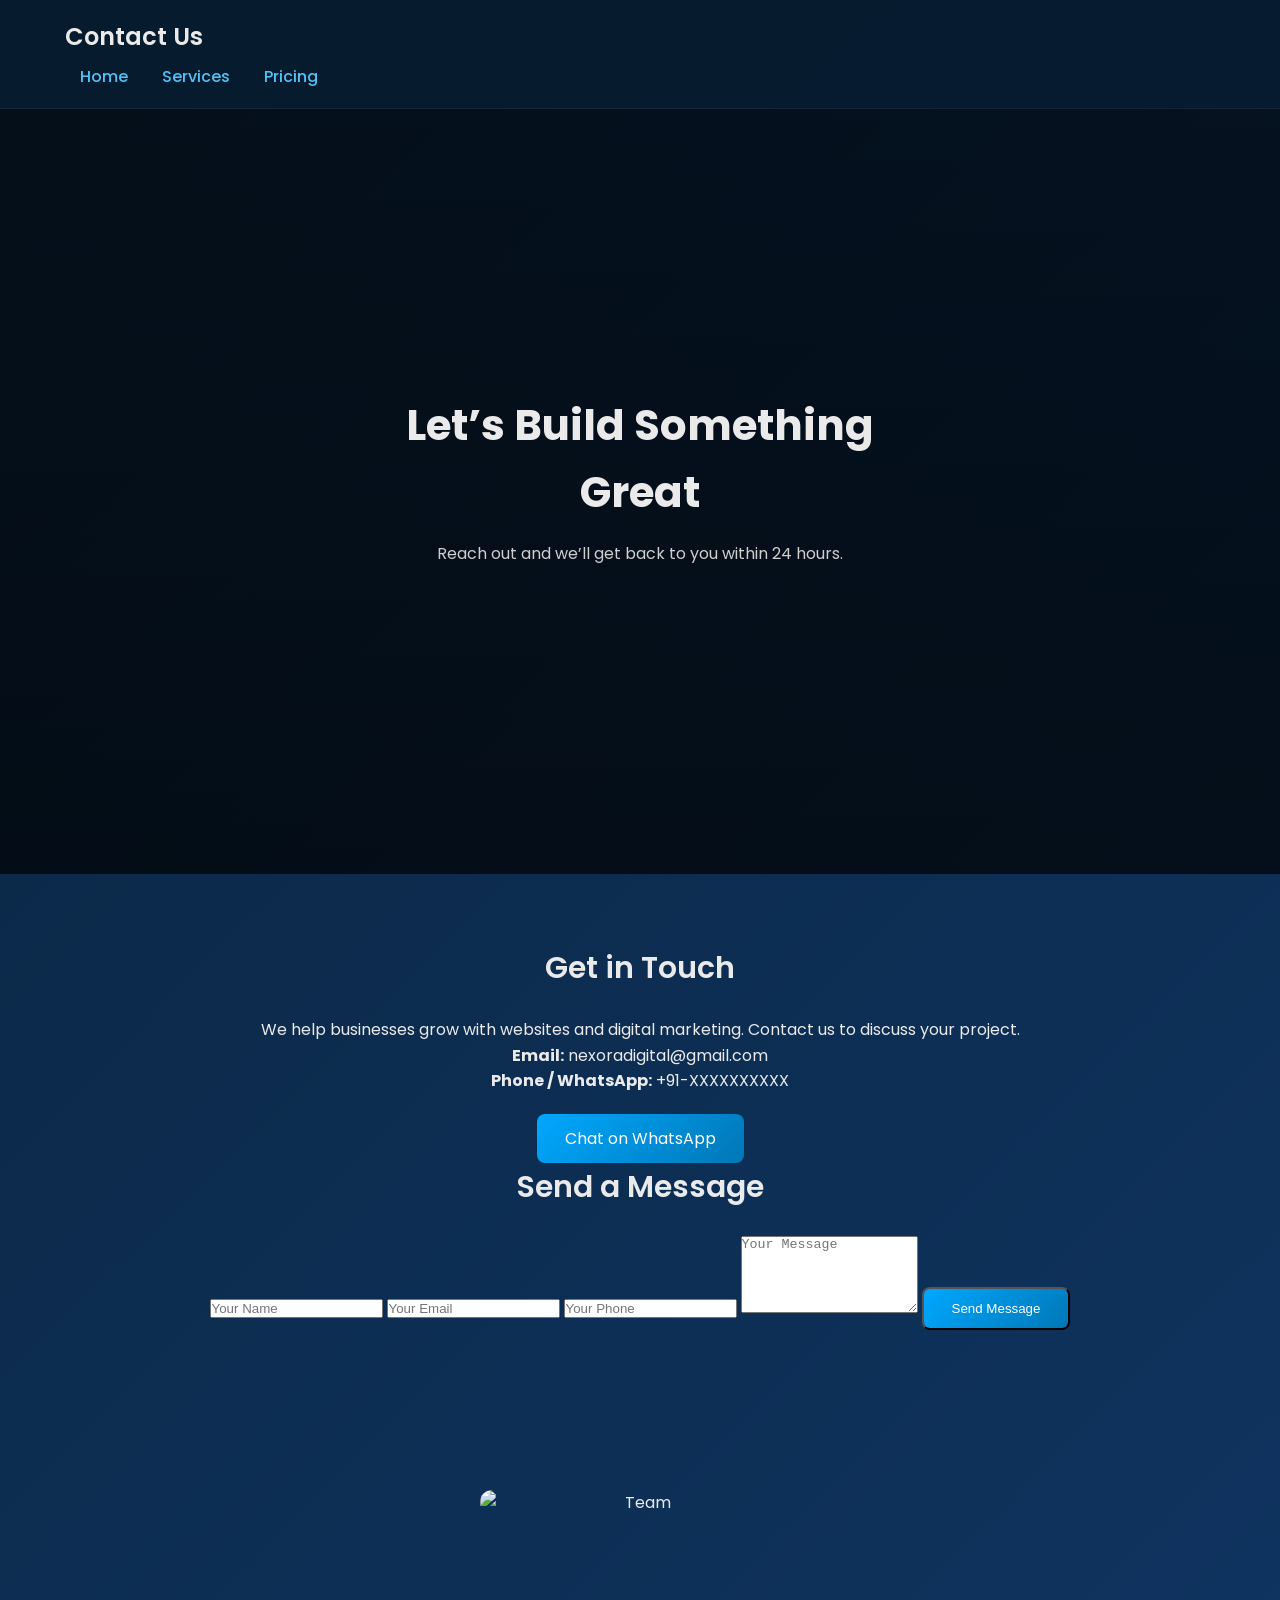
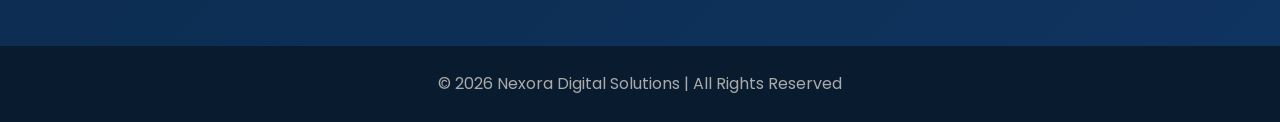
==== contact.html @ a5d22d3b "Update contact.html" ====
<!DOCTYPE html>
<html lang="en">
<head>
<meta charset="UTF-8">
<meta name="viewport" content="width=device-width, initial-scale=1.0">

<title>Contact - Nexora Digital Solutions</title>

<link rel="stylesheet" href="style.css">

<!-- Font -->
<link href="https://fonts.googleapis.com/css2?family=Poppins:wght@300;500;700&display=swap" rel="stylesheet">
</head>

<body>

<!-- HEADER -->
<header>
    <div class="container">
        <h1>Contact Us</h1>

        <nav>
            <a href="index.html">Home</a>
            <a href="services.html">Services</a>
            <a href="pricing.html">Pricing</a>
        </nav>
    </div>
</header>

<!-- HERO -->
<section class="hero small-hero">
    <div class="hero-content">
        <h2>Let’s Build Something Great</h2>
        <p>Reach out and we’ll get back to you within 24 hours.</p>
    </div>
</section>

<!-- CONTACT SECTION -->
<section class="section">
    <div class="container contact-grid">

        <!-- LEFT INFO -->
        <div class="contact-info">
            <h2>Get in Touch</h2>
            <p>We help businesses grow with websites and digital marketing. Contact us to discuss your project.</p>

            <p><strong>Email:</strong> nexoradigital@gmail.com</p>
            <p><strong>Phone / WhatsApp:</strong> +91-XXXXXXXXXX</p>

            <a href="https://wa.me/91XXXXXXXXXX" class="btn">Chat on WhatsApp</a>
        </div>

        <!-- RIGHT FORM -->
        <div class="contact-form">
            <h2>Send a Message</h2>

            <form>
                <input type="text" placeholder="Your Name" required>
                <input type="email" placeholder="Your Email" required>
                <input type="int" placeholder="Your Phone">
                <textarea placeholder="Your Message" rows="5"></textarea>

                <button type="submit" class="btn">Send Message</button>
            </form>
        </div>

    </div>
</section>

<!-- MAP / IMAGE -->
<section class="section">
    <div class="container">
        <img src="images/team.jpg" alt="Team" class="section-img">
    </div>
</section>

<!-- FOOTER -->
<footer>
    <p>© 2026 Nexora Digital Solutions | All Rights Reserved</p>
</footer>

</body>
</html>
---- style.css ----
/* RESET */
* {
    margin: 0;
    padding: 0;
    box-sizing: border-box;
}

/* BODY */
body {
    font-family: 'Poppins', Arial, sans-serif;
    background: linear-gradient(135deg, #0A2540, #0F3460);
    color: #EAEAEA;
    line-height: 1.6;
}

/* CONTAINER */
.container {
    width: 90%;
    max-width: 1150px;
    margin: auto;
}

/* HEADER */
header {
    background: rgba(8, 27, 47, 0.95);
    backdrop-filter: blur(10px);
    padding: 18px 0;
    border-bottom: 1px solid rgba(255,255,255,0.05);
}

header h1 {
    font-size: 24px;
    font-weight: 600;
}

/* NAV */
nav {
    margin-top: 8px;
}

nav a {
    margin: 0 15px;
    color: #4FC3F7;
    text-decoration: none;
    font-weight: 500;
    transition: all 0.3s ease;
}

nav a:hover {
    color: #ffffff;
}

/* HERO */
.hero {
    background: linear-gradient(rgba(0,0,0,0.6), rgba(0,0,0,0.7)),
                url('images/hero.jpg') no-repeat center/cover;
    height: 85vh;
    display: flex;
    justify-content: center;
    align-items: center;
    text-align: center;
}

.hero-content {
    padding: 40px;
    border-radius: 14px;
    max-width: 650px;
}

.hero h2 {
    font-size: 42px;
    font-weight: 700;
    margin-bottom: 15px;
}

.hero p {
    color: #CFCFCF;
    margin-bottom: 25px;
}

/* SECTIONS */
section {
    padding: 70px 20px;
    text-align: center;
}

section h2 {
    margin-bottom: 25px;
    font-size: 30px;
    font-weight: 600;
}

/* IMAGES */
img {
    max-width: 100%;
    height: auto;
    border-radius: 12px;
}

/* ABOUT IMAGE */
.section-img {
    width: 320px;
    margin: 20px auto;
    display: block;
}

/* SERVICES */
.services {
    display: flex;
    flex-wrap: wrap;
    justify-content: center;
    gap: 30px;
}

.service-box {
    background: rgba(17, 45, 78, 0.85);
    width: 280px;
    padding: 25px;
    border-radius: 14px;
    text-align: center;
    transition: all 0.3s ease;
    box-shadow: 0 10px 25px rgba(0,0,0,0.2);
}

.service-box:hover {
    transform: translateY(-10px);
    box-shadow: 0 20px 40px rgba(0,0,0,0.4);
}

.service-box img {
    width: 100%;
    height: 180px;
    object-fit: cover;
    margin-bottom: 15px;
}

.service-box h3 {
    margin-bottom: 10px;
    font-weight: 600;
}

/* PRICING */
.pricing {
    display: flex;
    flex-wrap: wrap;
    justify-content: center;
    gap: 30px;
}

.card {
    background: rgba(17, 45, 78, 0.9);
    padding: 30px;
    width: 260px;
    border-radius: 14px;
    transition: all 0.3s ease;
    box-shadow: 0 10px 25px rgba(0,0,0,0.2);
}

.card:hover {
    transform: translateY(-10px);
    box-shadow: 0 20px 40px rgba(0,0,0,0.4);
}

.card h3 {
    margin-bottom: 10px;
}

.price {
    font-size: 26px;
    color: #4FC3F7;
    margin: 10px 0;
}

/* LISTS */
.card ul {
    list-style: none;
    text-align: left;
    margin-top: 15px;
}

.card ul li {
    margin: 8px 0;
}

/* BUTTON */
.btn {
    display: inline-block;
    margin-top: 20px;
    padding: 12px 28px;
    background: linear-gradient(135deg, #00A8FF, #0077B6);
    color: white;
    text-decoration: none;
    border-radius: 8px;
    transition: 0.3s;
}

.btn:hover {
    transform: scale(1.05);
    background: linear-gradient(135deg, #0096FF, #005F8F);
}

/* FOOTER */
footer {
    text-align: center;
    padding: 25px;
    background: #081B2F;
    margin-top: 40px;
    color: #aaa;
}

/* RESPONSIVE */
@media (max-width: 768px) {
    .hero h2 {
        font-size: 28px;
    }

    .hero-content {
        padding: 20px;
    }

    .services,
    .pricing {
        flex-direction: column;
        align-items: center;
    }

    .section-img {
        width: 90%;
    }
}
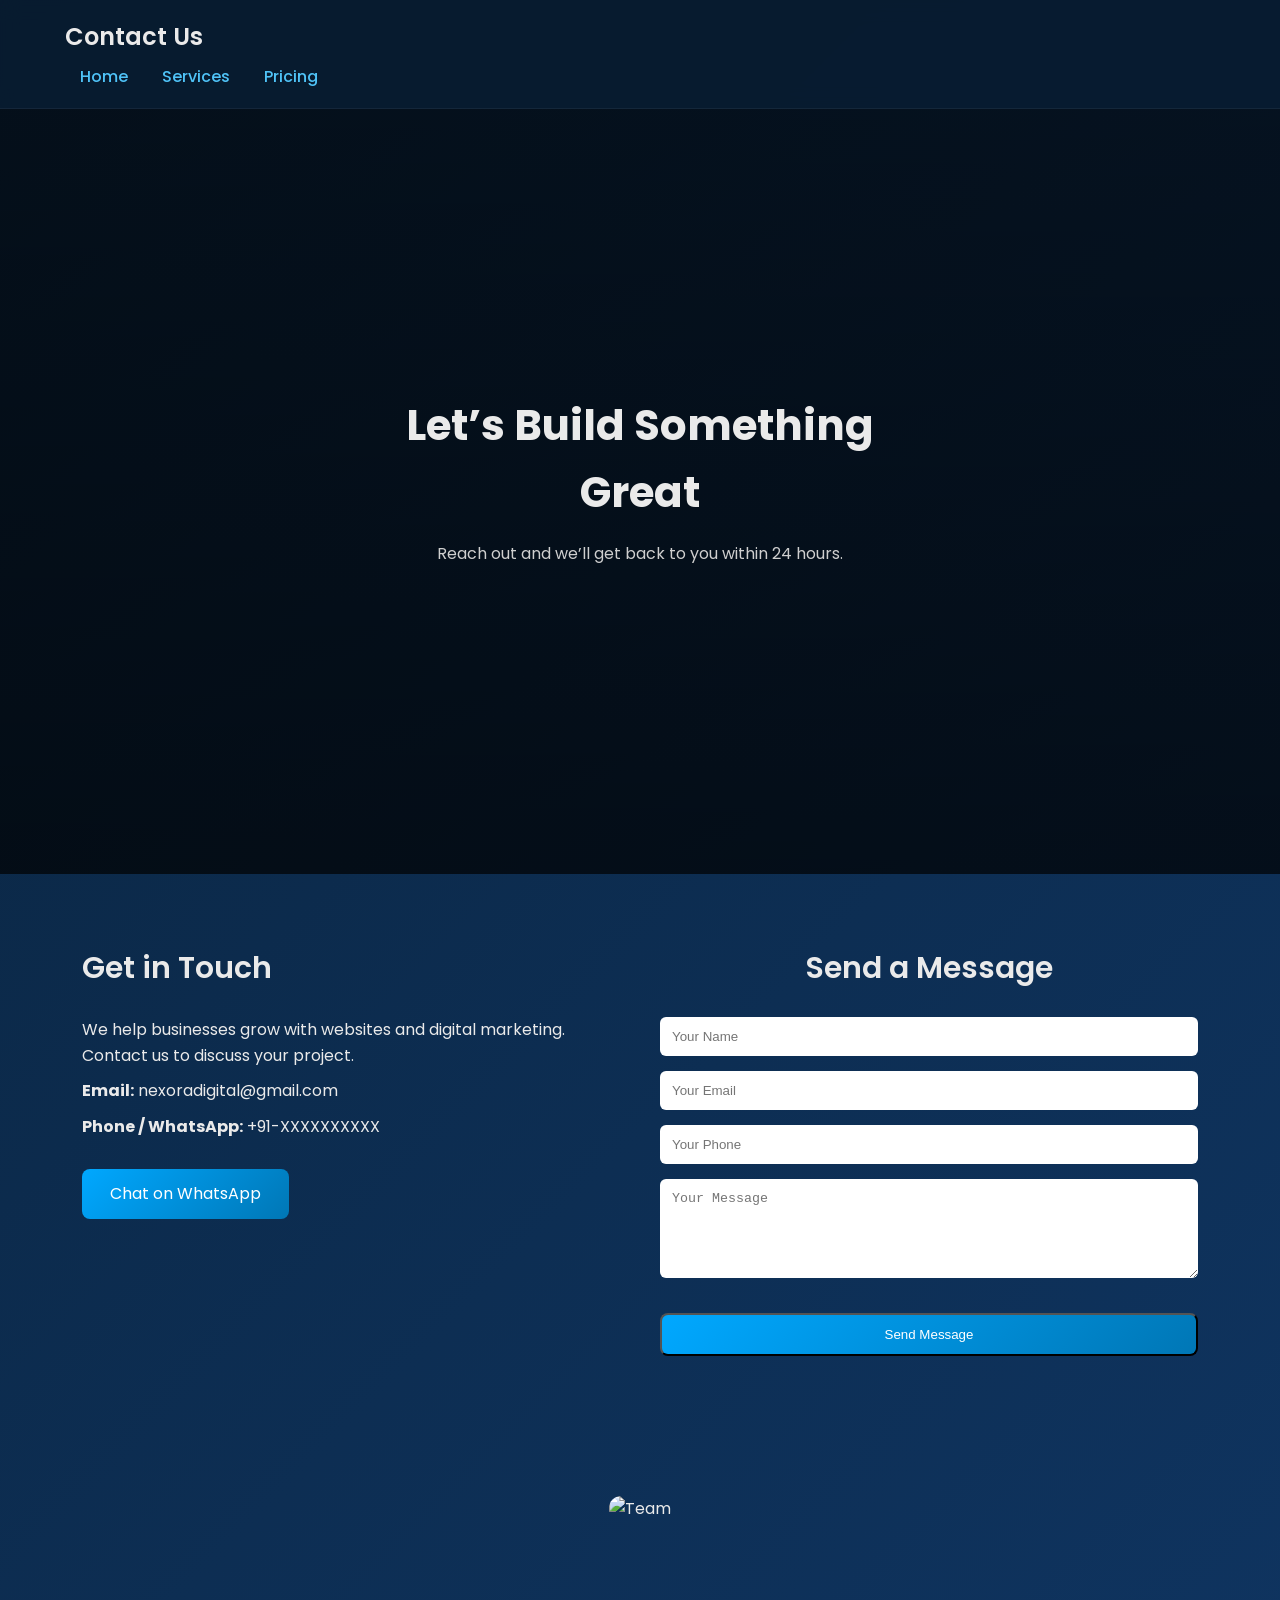
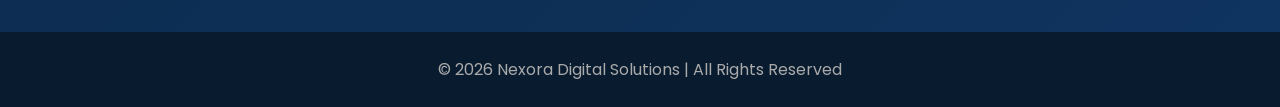
==== commit a94d2818: "Update contact.html" ====
--- a/contact.html
+++ b/contact.html
@@ -57,7 +57,7 @@
             <form>
                 <input type="text" placeholder="Your Name" required>
                 <input type="email" placeholder="Your Email" required>
-                <input type="int" placeholder="Your Phone">
+                <input type="text" placeholder="Your Phone">
                 <textarea placeholder="Your Message" rows="5"></textarea>
 
                 <button type="submit" class="btn">Send Message</button>
@@ -70,7 +70,7 @@
 <!-- MAP / IMAGE -->
 <section class="section">
     <div class="container">
-        <img src="images/team.jpg" alt="Team" class="section-img">
+        <img src="images/team.jpg" alt="Team" class="contact-img">
     </div>
 </section>
 
--- a/style.css
+++ b/style.css
@@ -228,3 +228,41 @@
         width: 90%;
     }
 }
+/* CONTACT GRID */
+.contact-grid {
+    display: grid;
+    grid-template-columns: 1fr 1fr;
+    gap: 40px;
+    align-items: start;
+}
+
+/* CONTACT INFO */
+.contact-info {
+    text-align: left;
+}
+
+.contact-info p {
+    margin: 10px 0;
+}
+
+/* FORM */
+.contact-form form {
+    display: flex;
+    flex-direction: column;
+    gap: 15px;
+}
+
+.contact-form input,
+.contact-form textarea {
+    padding: 12px;
+    border: none;
+    border-radius: 6px;
+    outline: none;
+}
+
+/* MOBILE */
+@media (max-width: 768px) {
+    .contact-grid {
+        grid-template-columns: 1fr;
+    }
+}
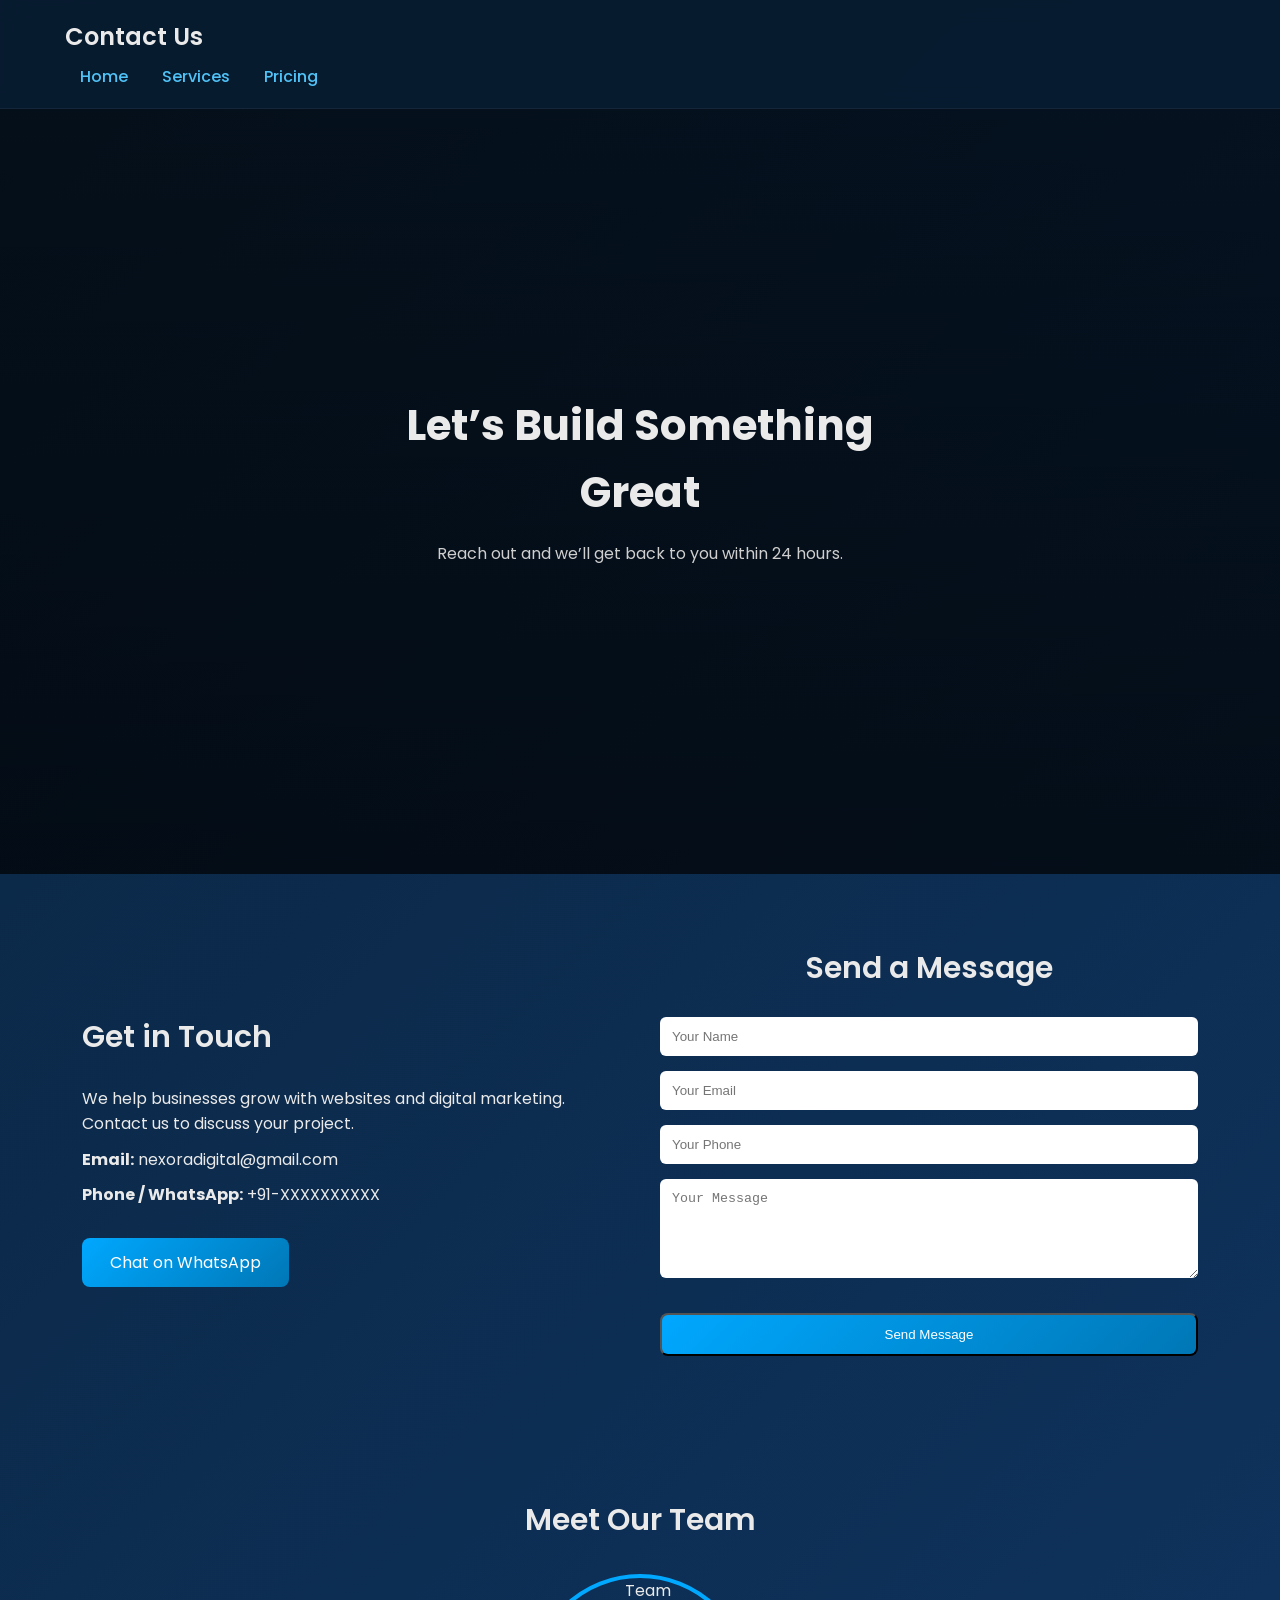
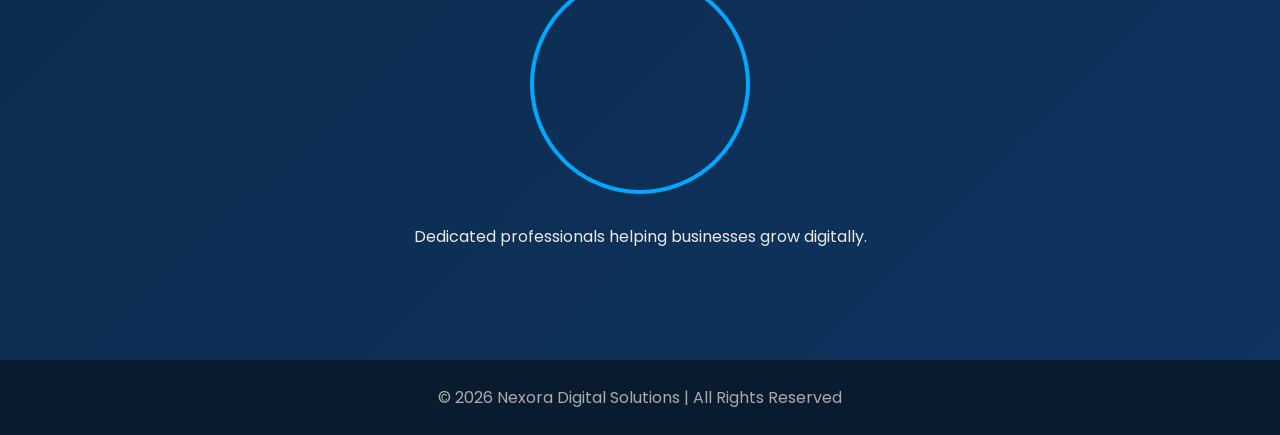
==== commit ee90a340: "Update contact.html" ====
--- a/contact.html
+++ b/contact.html
@@ -70,7 +70,9 @@
 <!-- MAP / IMAGE -->
 <section class="section">
     <div class="container">
+        <h2>Meet Our Team</h2>
         <img src="images/team.jpg" alt="Team" class="contact-img">
+        <p>Dedicated professionals helping businesses grow digitally.</p>
     </div>
 </section>
 
--- a/style.css
+++ b/style.css
@@ -266,3 +266,29 @@
         grid-template-columns: 1fr;
     }
 }
+/* CONTACT IMAGE FIX */
+.contact-img {
+    width: 220px;
+    height: 220px;
+    object-fit: cover;
+    border-radius: 50%;
+    display: block;
+    margin: 30px auto;
+    border: 4px solid #00A8FF;
+}
+
+/* CONTACT SECTION ALIGNMENT */
+.contact-grid {
+    display: grid;
+    grid-template-columns: 1fr 1fr;
+    gap: 40px;
+    align-items: center;
+}
+
+/* CENTER ON MOBILE */
+@media (max-width: 768px) {
+    .contact-grid {
+        grid-template-columns: 1fr;
+        text-align: center;
+    }
+}
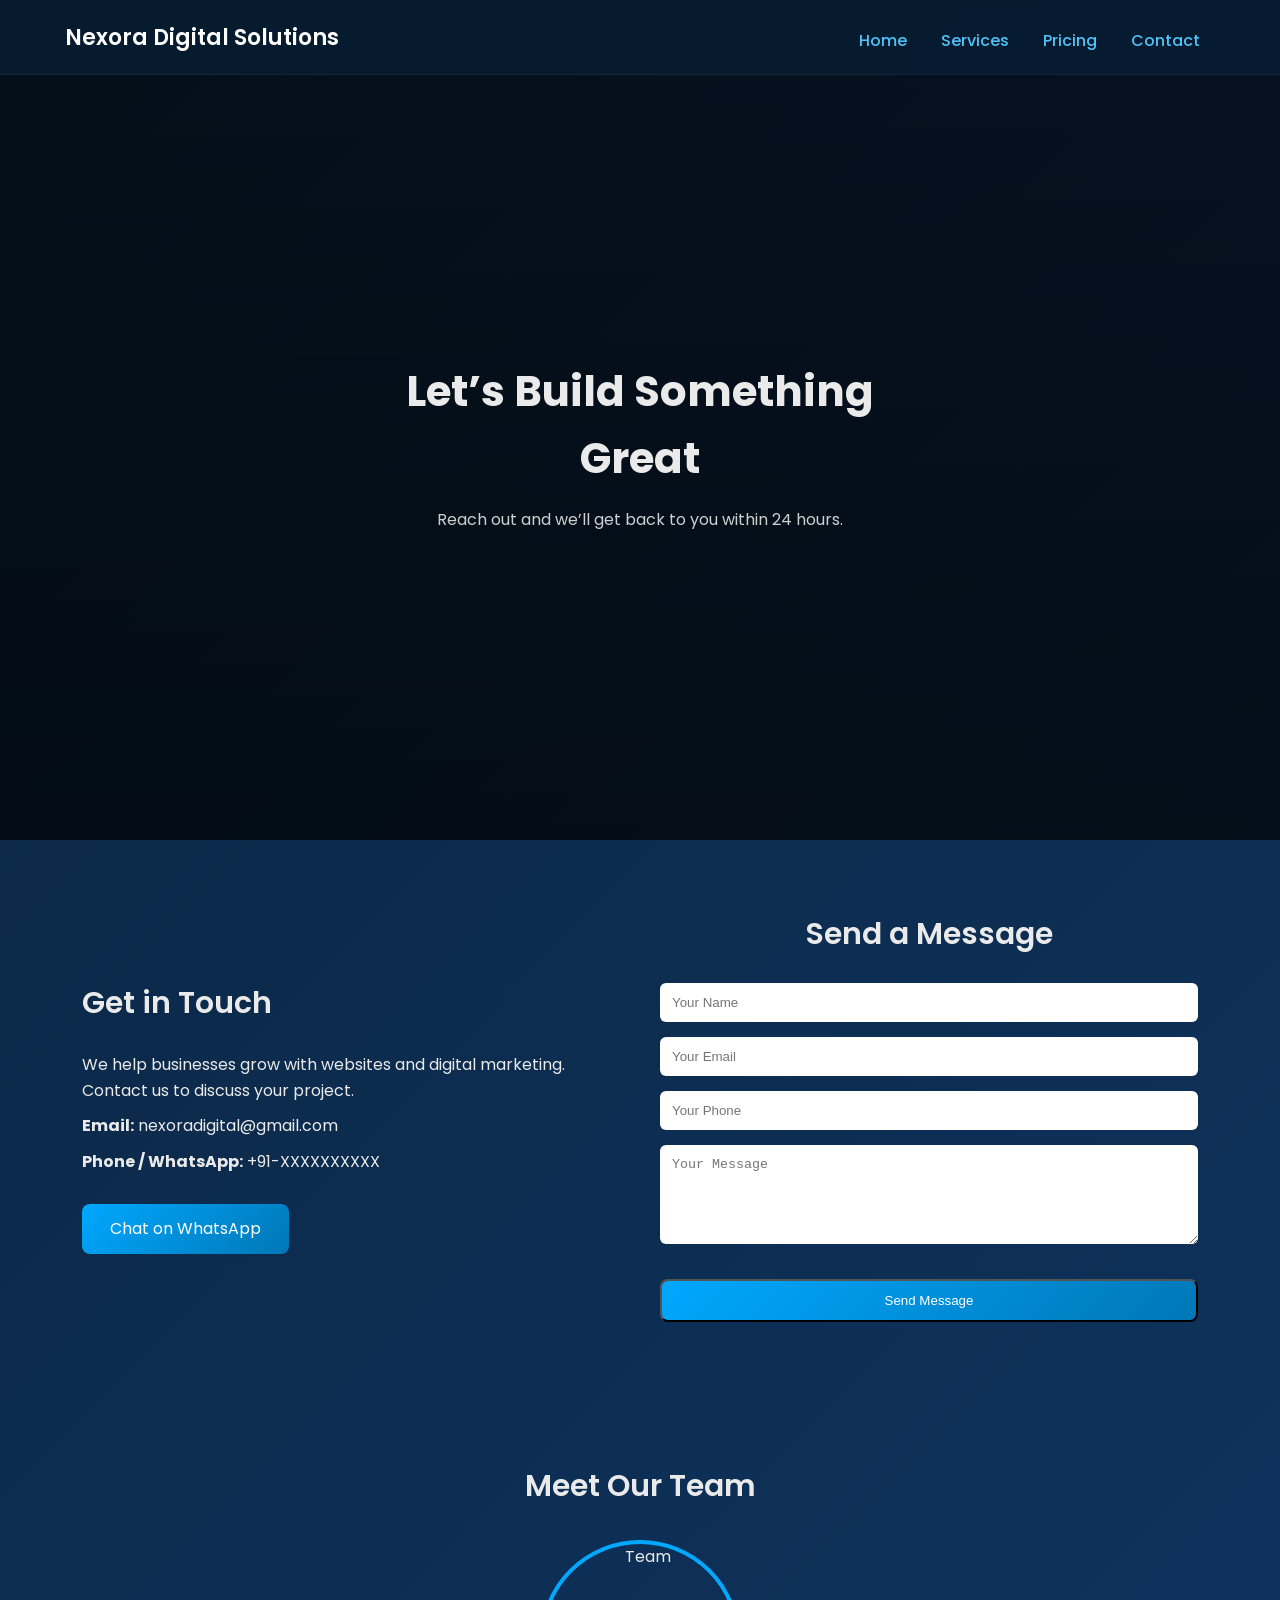
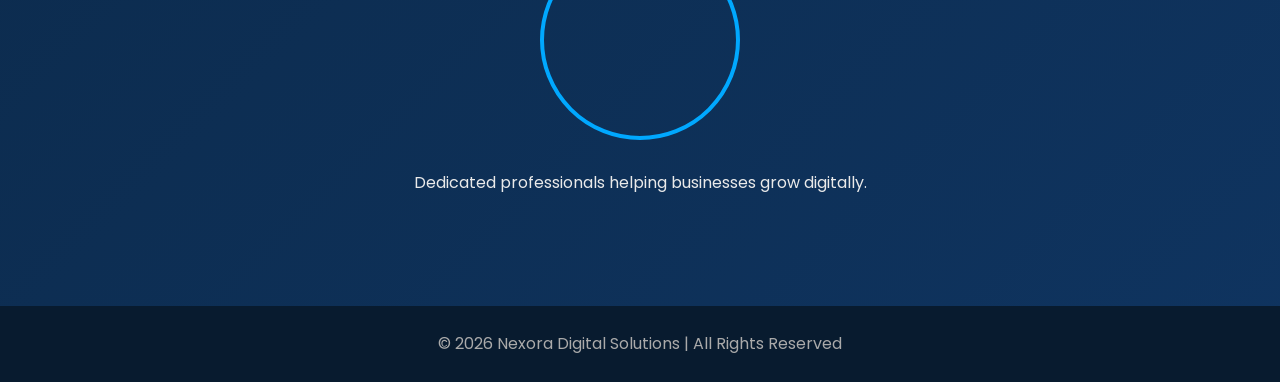
==== commit 9e4a7dd2: "Update contact.html" ====
--- a/contact.html
+++ b/contact.html
@@ -17,13 +17,18 @@
 <!-- HEADER -->
 <header>
     <div class="container">
-        <h1>Contact Us</h1>
+
+        <h1 class="logo">
+            <a href="index.html">Nexora Digital Solutions</a>
+        </h1>
 
         <nav>
             <a href="index.html">Home</a>
             <a href="services.html">Services</a>
             <a href="pricing.html">Pricing</a>
+            <a href="contact.html">Contact</a>
         </nav>
+
     </div>
 </header>
 
--- a/style.css
+++ b/style.css
@@ -268,10 +268,10 @@
 }
 /* CONTACT IMAGE FIX */
 .contact-img {
-    width: 220px;
-    height: 220px;
+    width: 200px;
+    height: 200px;
+    border-radius: 50%;
     object-fit: cover;
-    border-radius: 50%;
     display: block;
     margin: 30px auto;
     border: 4px solid #00A8FF;
@@ -292,3 +292,22 @@
         text-align: center;
     }
 }
+/* HEADER LAYOUT */
+header .container {
+    display: flex;
+    justify-content: space-between;
+    align-items: center;
+}
+
+/* LOGO */
+.logo a {
+    color: white;
+    text-decoration: none;
+    font-size: 22px;
+    font-weight: 600;
+}
+
+/* HOVER EFFECT */
+.logo a:hover {
+    color: #00A8FF;
+}
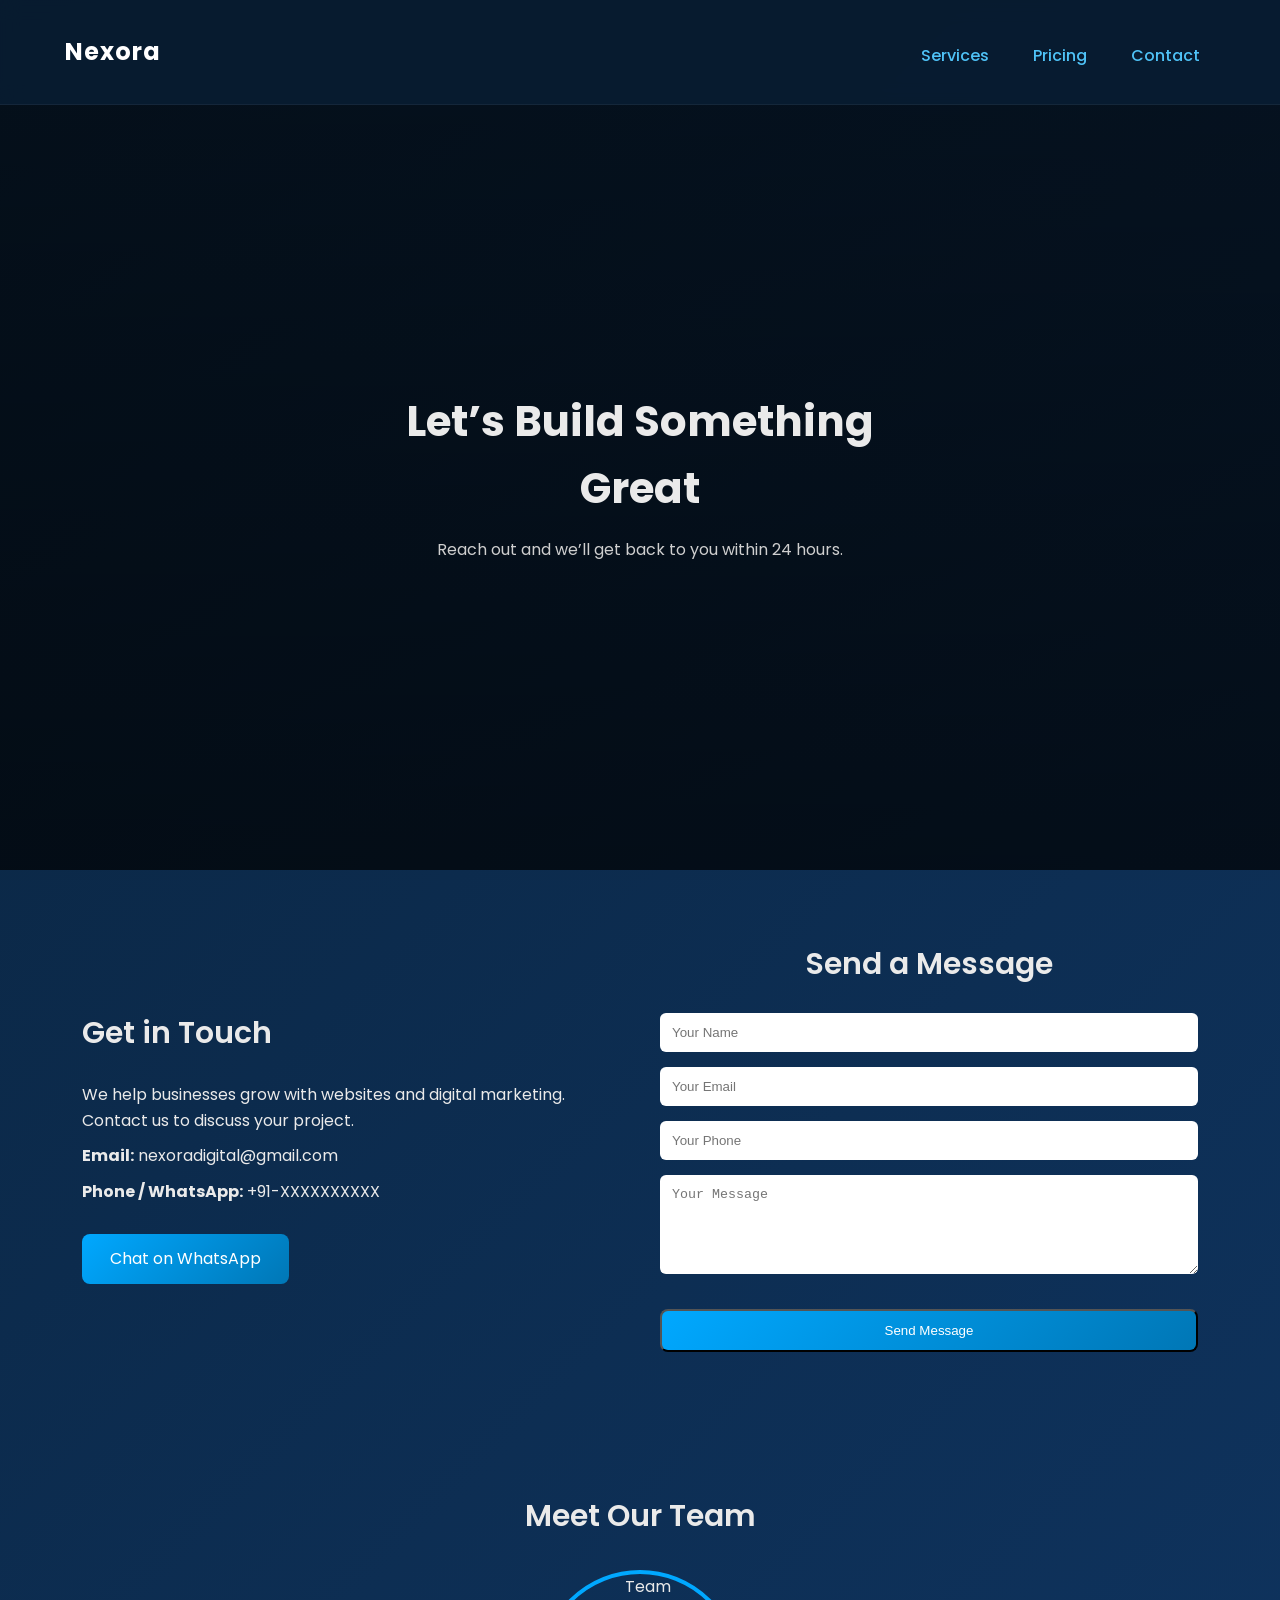
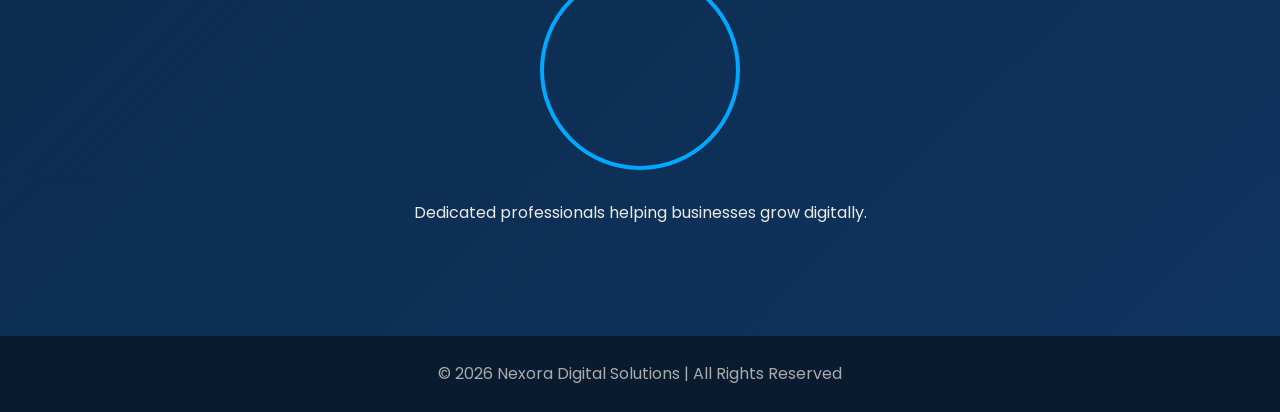
==== commit a0729169: "Update contact.html" ====
--- a/contact.html
+++ b/contact.html
@@ -15,18 +15,17 @@
 <body>
 
 <!-- HEADER -->
-<header>
-    <div class="container">
+<header class="header">
+    <div class="container nav-bar">
 
         <h1 class="logo">
-            <a href="index.html">Nexora Digital Solutions</a>
+            <a href="index.html">Nexora</a>
         </h1>
 
         <nav>
-            <a href="index.html">Home</a>
-            <a href="services.html">Services</a>
-            <a href="pricing.html">Pricing</a>
-            <a href="contact.html">Contact</a>
+            <a href="services.html" class="nav-link">Services</a>
+            <a href="pricing.html" class="nav-link">Pricing</a>
+            <a href="contact.html" class="nav-link">Contact</a>
         </nav>
 
     </div>
--- a/style.css
+++ b/style.css
@@ -311,3 +311,75 @@
 .logo a:hover {
     color: #00A8FF;
 }
+.logo a {
+    font-size: 24px;
+    font-weight: 700;
+    letter-spacing: 1px;
+}
+/* STICKY HEADER */
+.header {
+    position: sticky;
+    top: 0;
+    width: 100%;
+    background: rgba(8, 27, 47, 0.95);
+    backdrop-filter: blur(10px);
+    z-index: 1000;
+    border-bottom: 1px solid rgba(255,255,255,0.05);
+}
+
+/* NAV BAR LAYOUT */
+.nav-bar {
+    display: flex;
+    justify-content: space-between;
+    align-items: center;
+    padding: 15px 0;
+}
+
+/* LOGO */
+.logo a {
+    color: white;
+    text-decoration: none;
+    font-size: 24px;
+    font-weight: 700;
+    letter-spacing: 1px;
+}
+
+/* NAV LINKS */
+.nav-link {
+    margin-left: 25px;
+    color: #4FC3F7;
+    text-decoration: none;
+    font-weight: 500;
+    position: relative;
+    transition: 0.3s;
+}
+
+/* UNDERLINE ANIMATION */
+.nav-link::after {
+    content: "";
+    position: absolute;
+    width: 0%;
+    height: 2px;
+    left: 0;
+    bottom: -5px;
+    background: #00A8FF;
+    transition: width 0.3s ease;
+}
+
+/* HOVER EFFECT */
+.nav-link:hover {
+    color: white;
+}
+
+.nav-link:hover::after {
+    width: 100%;
+}
+
+/* ACTIVE PAGE */
+.nav-link.active {
+    color: white;
+}
+
+.nav-link.active::after {
+    width: 100%;
+}
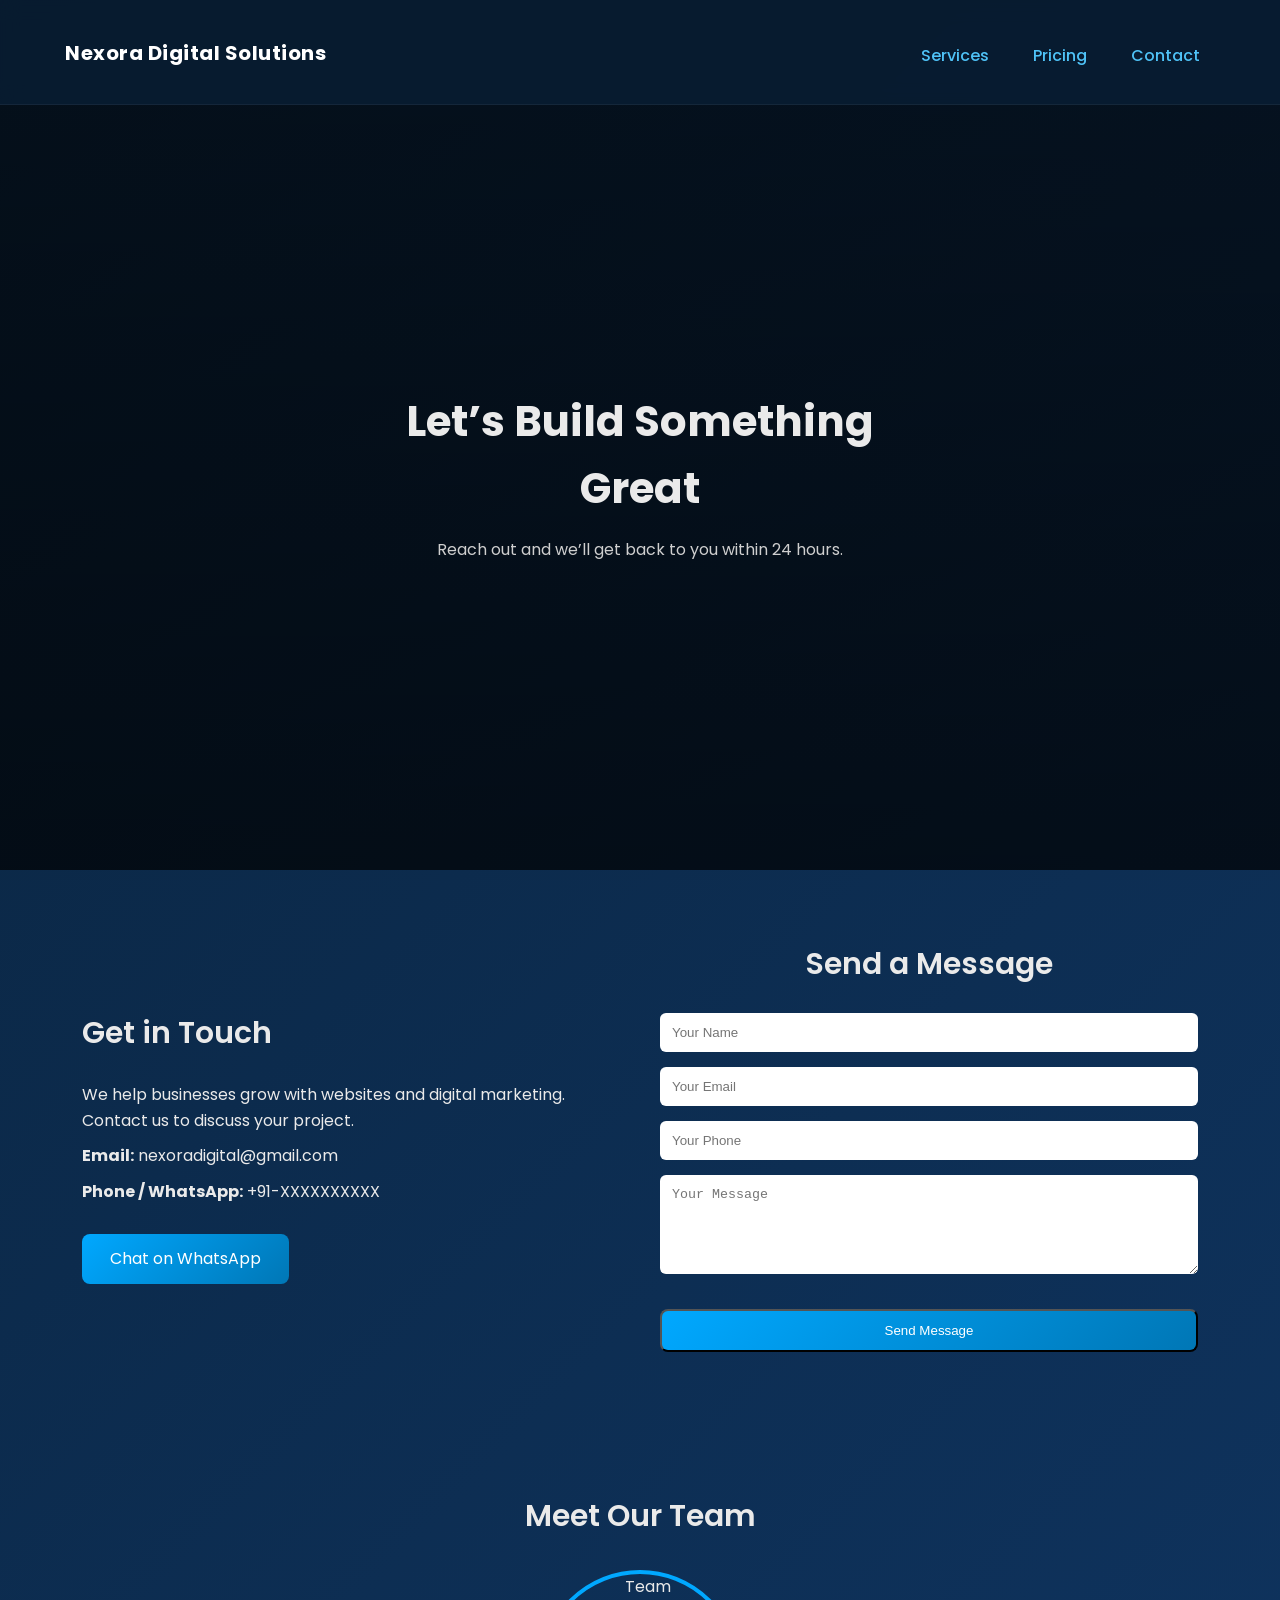
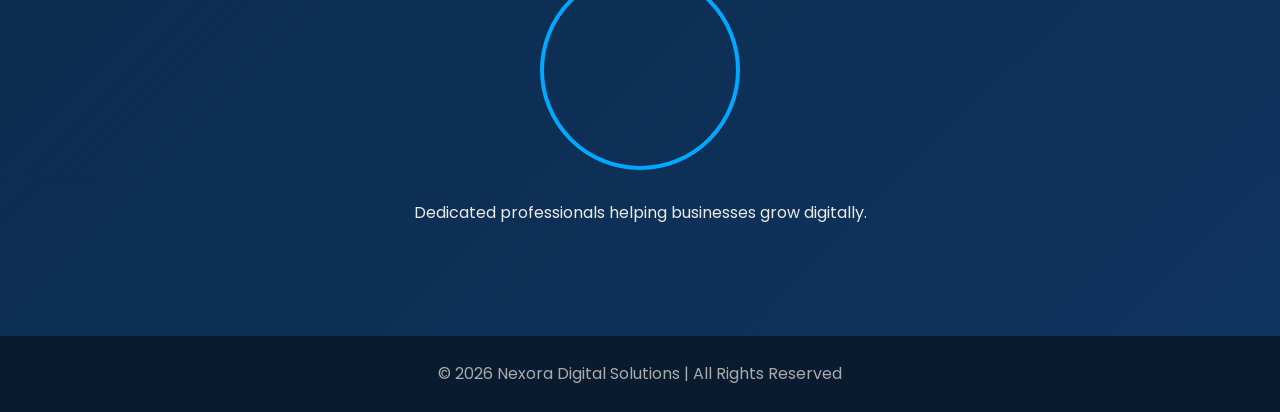
==== commit 56e62b4c: "Update contact.html" ====
--- a/contact.html
+++ b/contact.html
@@ -19,7 +19,7 @@
     <div class="container nav-bar">
 
         <h1 class="logo">
-            <a href="index.html">Nexora</a>
+            <a href="index.html">Nexora Digital Solutions</a>
         </h1>
 
         <nav>
--- a/style.css
+++ b/style.css
@@ -383,3 +383,20 @@
 .nav-link.active::after {
     width: 100%;
 }
+.logo a {
+    color: white;
+    text-decoration: none;
+    font-size: 20px;
+    font-weight: 700;
+    letter-spacing: 0.5px;
+    white-space: nowrap; /* prevents breaking into 2 lines */
+}
+@media (max-width: 768px) {
+    .logo a {
+        font-size: 16px;
+    }
+
+    .nav-link {
+        margin-left: 15px;
+    }
+}
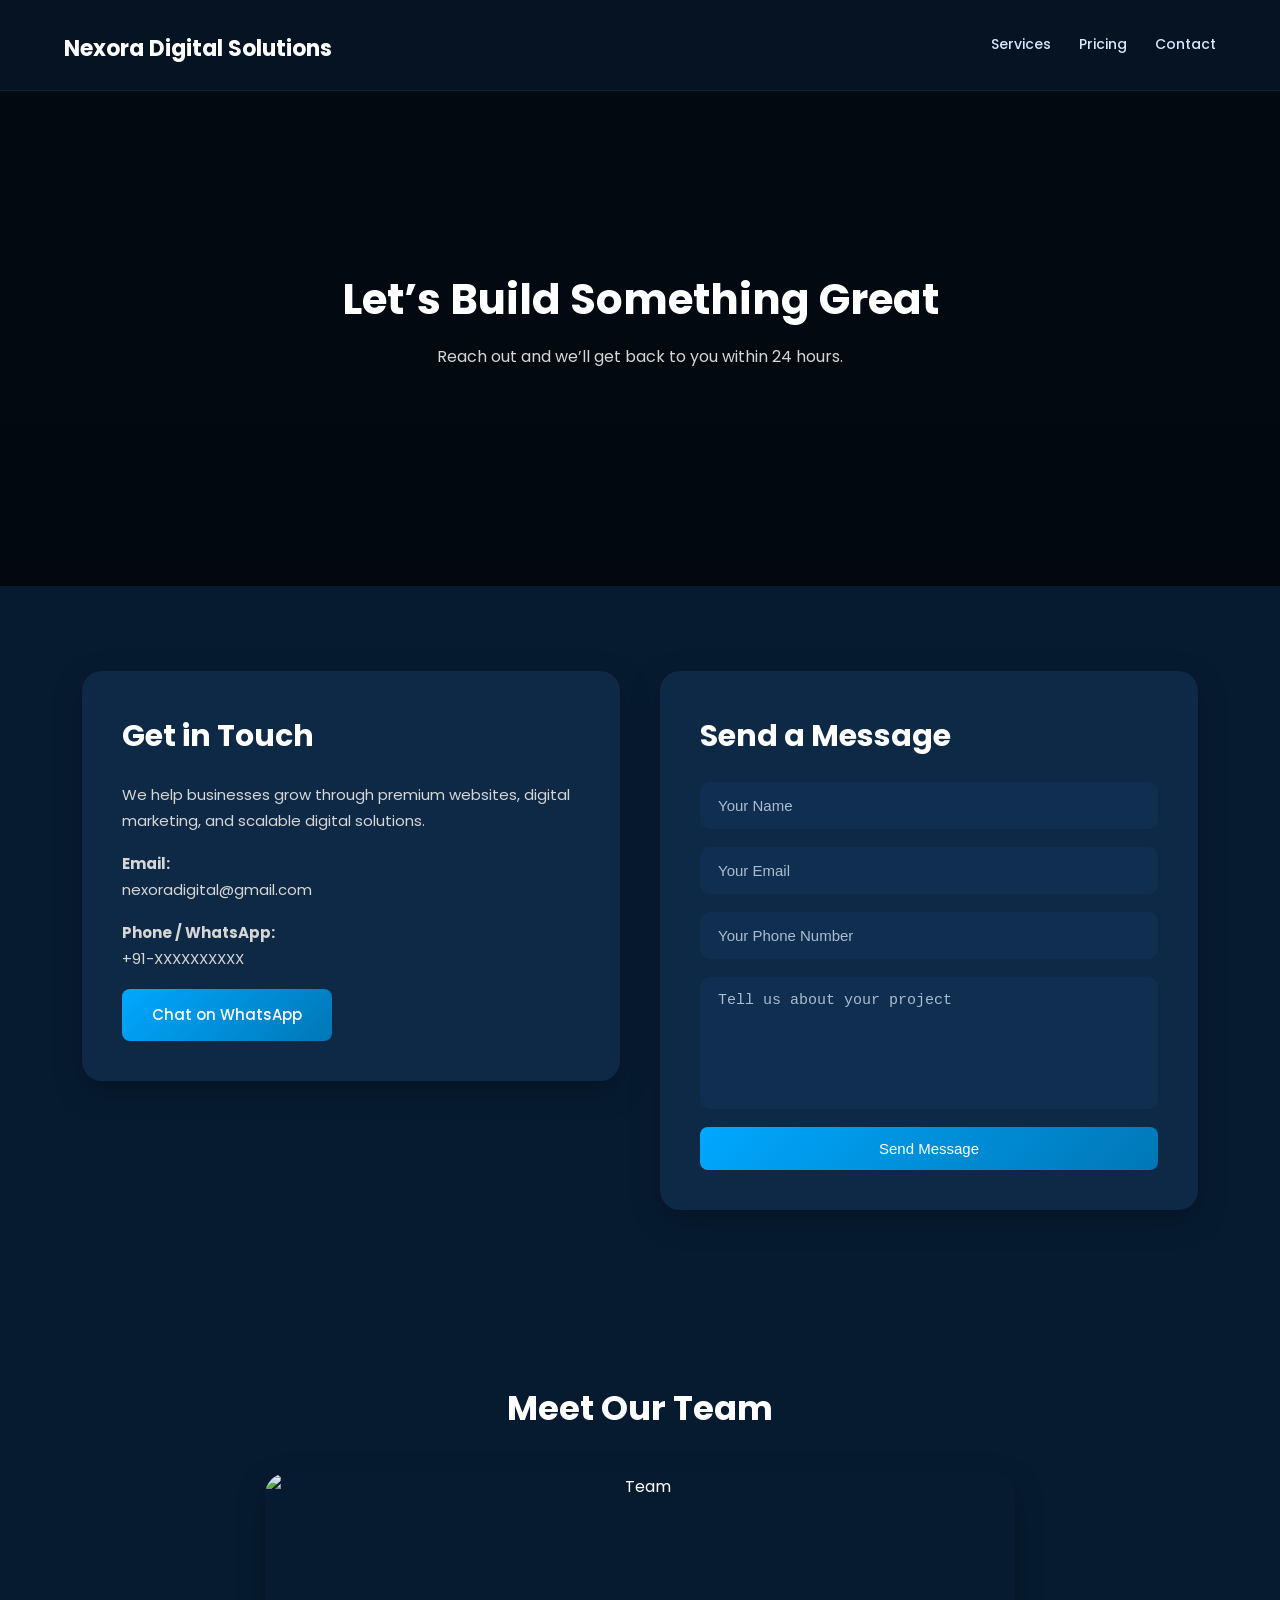
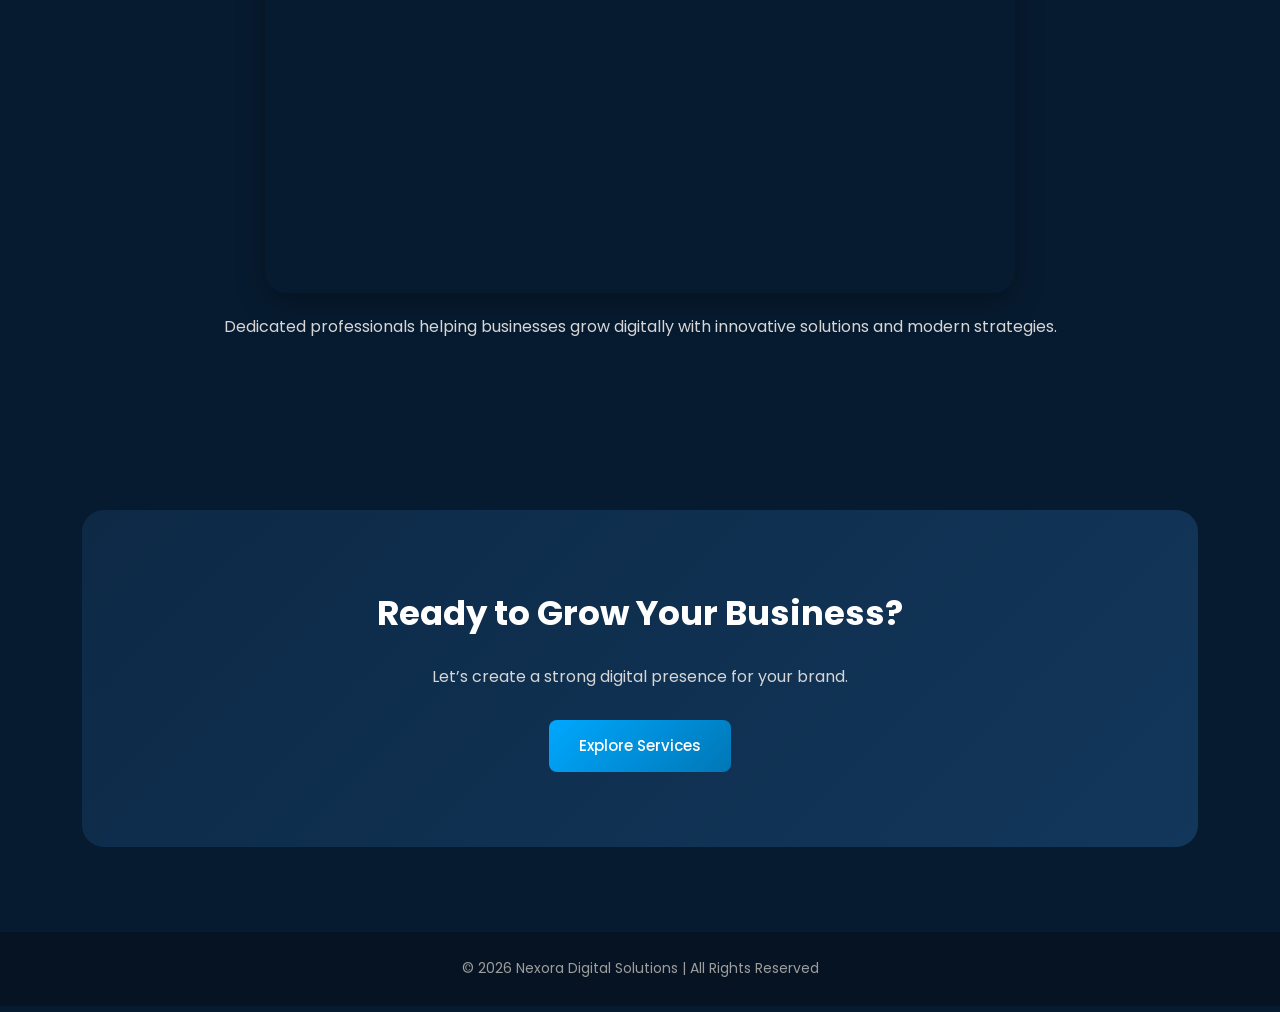
==== commit f3063ac1: "Update contact.html" ====
--- a/contact.html
+++ b/contact.html
@@ -1,89 +1,343 @@
 <!DOCTYPE html>
 <html lang="en">
+
 <head>
+
 <meta charset="UTF-8">
 <meta name="viewport" content="width=device-width, initial-scale=1.0">
 
-<title>Contact - Nexora Digital Solutions</title>
+<title>Contact | Nexora Digital Solutions</title>
 
 <link rel="stylesheet" href="style.css">
 
-<!-- Font -->
-<link href="https://fonts.googleapis.com/css2?family=Poppins:wght@300;500;700&display=swap" rel="stylesheet">
+<link href="https://fonts.googleapis.com/css2?family=Poppins:wght@300;400;500;600;700&display=swap" rel="stylesheet">
+
+<style>
+
+/* PAGE */
+body{
+    background:#071B30;
+    color:#ffffff;
+}
+
+/* HERO */
+.small-hero{
+    min-height:55vh;
+}
+
+.hero-content h2{
+    font-size:42px;
+    margin-bottom:18px;
+}
+
+.hero-content p{
+    color:#d6d6d6;
+    font-size:16px;
+}
+
+/* CONTACT GRID */
+.contact-grid{
+    display:grid;
+
+    grid-template-columns:
+    repeat(auto-fit,minmax(320px,1fr));
+
+    gap:40px;
+
+    align-items:start;
+}
+
+/* CONTACT INFO */
+.contact-info,
+.contact-form{
+    background:#0d2946;
+
+    padding:40px;
+
+    border-radius:20px;
+
+    box-shadow:0 10px 30px rgba(0,0,0,0.25);
+}
+
+/* TITLES */
+.contact-info h2,
+.contact-form h2{
+    font-size:30px;
+
+    margin-bottom:20px;
+}
+
+/* TEXT */
+.contact-info p{
+    color:#d6d6d6;
+
+    margin-bottom:18px;
+
+    font-size:15px;
+}
+
+/* FORM */
+form{
+    display:flex;
+    flex-direction:column;
+    gap:18px;
+}
+
+/* INPUTS */
+input,
+textarea{
+    width:100%;
+
+    padding:15px 18px;
+
+    border:none;
+
+    border-radius:10px;
+
+    background:#102f50;
+
+    color:#ffffff;
+
+    font-size:15px;
+
+    outline:none;
+}
+
+/* PLACEHOLDER */
+input::placeholder,
+textarea::placeholder{
+    color:#a9bdd1;
+}
+
+/* TEXTAREA */
+textarea{
+    resize:none;
+}
+
+/* BUTTON */
+button.btn{
+    border:none;
+    cursor:pointer;
+}
+
+/* TEAM SECTION */
+.team-section{
+    text-align:center;
+}
+
+/* IMAGE */
+.contact-img{
+    width:100%;
+    max-width:750px;
+
+    height:420px;
+
+    object-fit:cover;
+
+    border-radius:22px;
+
+    margin:35px auto 20px;
+
+    display:block;
+
+    box-shadow:0 10px 30px rgba(0,0,0,0.3);
+}
+
+/* TEAM TEXT */
+.team-section p{
+    color:#d6d6d6;
+
+    font-size:16px;
+}
+
+/* FOOTER */
+footer{
+    background:#061323;
+
+    padding:25px;
+
+    text-align:center;
+
+    color:#9d9d9d;
+
+    font-size:14px;
+}
+
+/* MOBILE */
+@media(max-width:768px){
+
+    .hero-content h2{
+        font-size:30px;
+    }
+
+    .contact-info,
+    .contact-form{
+        padding:30px 24px;
+    }
+
+    .contact-info h2,
+    .contact-form h2{
+        font-size:26px;
+    }
+
+    .contact-img{
+        height:280px;
+    }
+}
+
+</style>
+
 </head>
 
 <body>
 
 <!-- HEADER -->
 <header class="header">
-    <div class="container nav-bar">
-
-        <h1 class="logo">
-            <a href="index.html">Nexora Digital Solutions</a>
-        </h1>
-
-        <nav>
-            <a href="services.html" class="nav-link">Services</a>
-            <a href="pricing.html" class="nav-link">Pricing</a>
-            <a href="contact.html" class="nav-link">Contact</a>
-        </nav>
-
-    </div>
+
+<div class="container nav-bar">
+
+<h1 class="logo">
+<a href="index.html">Nexora Digital Solutions</a>
+</h1>
+
+<nav>
+<a href="services.html" class="nav-link">Services</a>
+<a href="pricing.html" class="nav-link">Pricing</a>
+<a href="contact.html" class="nav-link">Contact</a>
+</nav>
+
+</div>
+
 </header>
 
 <!-- HERO -->
 <section class="hero small-hero">
-    <div class="hero-content">
-        <h2>Let’s Build Something Great</h2>
-        <p>Reach out and we’ll get back to you within 24 hours.</p>
-    </div>
+
+<div class="hero-content">
+
+<h2>
+Let’s Build Something Great
+</h2>
+
+<p>
+Reach out and we’ll get back to you within 24 hours.
+</p>
+
+</div>
+
 </section>
 
-<!-- CONTACT SECTION -->
+<!-- CONTACT -->
 <section class="section">
-    <div class="container contact-grid">
-
-        <!-- LEFT INFO -->
-        <div class="contact-info">
-            <h2>Get in Touch</h2>
-            <p>We help businesses grow with websites and digital marketing. Contact us to discuss your project.</p>
-
-            <p><strong>Email:</strong> nexoradigital@gmail.com</p>
-            <p><strong>Phone / WhatsApp:</strong> +91-XXXXXXXXXX</p>
-
-            <a href="https://wa.me/91XXXXXXXXXX" class="btn">Chat on WhatsApp</a>
-        </div>
-
-        <!-- RIGHT FORM -->
-        <div class="contact-form">
-            <h2>Send a Message</h2>
-
-            <form>
-                <input type="text" placeholder="Your Name" required>
-                <input type="email" placeholder="Your Email" required>
-                <input type="text" placeholder="Your Phone">
-                <textarea placeholder="Your Message" rows="5"></textarea>
-
-                <button type="submit" class="btn">Send Message</button>
-            </form>
-        </div>
-
-    </div>
+
+<div class="container contact-grid">
+
+<!-- LEFT -->
+<div class="contact-info">
+
+<h2>
+Get in Touch
+</h2>
+
+<p>
+We help businesses grow through premium websites,
+digital marketing, and scalable digital solutions.
+</p>
+
+<p>
+<strong>Email:</strong><br>
+nexoradigital@gmail.com
+</p>
+
+<p>
+<strong>Phone / WhatsApp:</strong><br>
++91-XXXXXXXXXX
+</p>
+
+<a href="https://wa.me/91XXXXXXXXXX" class="btn">
+Chat on WhatsApp
+</a>
+
+</div>
+
+<!-- RIGHT -->
+<div class="contact-form">
+
+<h2>
+Send a Message
+</h2>
+
+<form>
+
+<input type="text" placeholder="Your Name" required>
+
+<input type="email" placeholder="Your Email" required>
+
+<input type="text" placeholder="Your Phone Number">
+
+<textarea placeholder="Tell us about your project" rows="6"></textarea>
+
+<button type="submit" class="btn">
+Send Message
+</button>
+
+</form>
+
+</div>
+
+</div>
+
 </section>
 
-<!-- MAP / IMAGE -->
+<!-- TEAM -->
+<section class="section team-section">
+
+<div class="container">
+
+<h2 class="section-title">
+Meet Our Team
+</h2>
+
+<img src="images/team.jpg" alt="Team" class="contact-img">
+
+<p>
+Dedicated professionals helping businesses grow digitally with innovative solutions and modern strategies.
+</p>
+
+</div>
+
+</section>
+
+<!-- CTA -->
 <section class="section">
-    <div class="container">
-        <h2>Meet Our Team</h2>
-        <img src="images/team.jpg" alt="Team" class="contact-img">
-        <p>Dedicated professionals helping businesses grow digitally.</p>
-    </div>
+
+<div class="container">
+
+<div class="cta-box">
+
+<h2>
+Ready to Grow Your Business?
+</h2>
+
+<p>
+Let’s create a strong digital presence for your brand.
+</p>
+
+<a href="services.html" class="btn">
+Explore Services
+</a>
+
+</div>
+
+</div>
+
 </section>
 
 <!-- FOOTER -->
 <footer>
-    <p>© 2026 Nexora Digital Solutions | All Rights Reserved</p>
+© 2026 Nexora Digital Solutions | All Rights Reserved
 </footer>
 
 </body>
+
 </html>
--- a/style.css
+++ b/style.css
@@ -1,402 +1,561 @@
+/* GOOGLE FONT */
+@import url('https://fonts.googleapis.com/css2?family=Poppins:wght@300;400;500;600;700&display=swap');
+
 /* RESET */
-* {
-    margin: 0;
-    padding: 0;
-    box-sizing: border-box;
+*{
+    margin:0;
+    padding:0;
+    box-sizing:border-box;
+}
+
+html{
+    scroll-behavior:smooth;
 }
 
 /* BODY */
-body {
-    font-family: 'Poppins', Arial, sans-serif;
-    background: linear-gradient(135deg, #0A2540, #0F3460);
-    color: #EAEAEA;
-    line-height: 1.6;
+body{
+    font-family:'Poppins',sans-serif;
+    background:#071B30;
+    color:#ffffff;
+    line-height:1.7;
+    overflow-x:hidden;
 }
 
 /* CONTAINER */
-.container {
-    width: 90%;
-    max-width: 1150px;
-    margin: auto;
+.container{
+    width:90%;
+    max-width:1200px;
+    margin:auto;
 }
 
 /* HEADER */
-header {
-    background: rgba(8, 27, 47, 0.95);
-    backdrop-filter: blur(10px);
-    padding: 18px 0;
-    border-bottom: 1px solid rgba(255,255,255,0.05);
-}
-
-header h1 {
-    font-size: 24px;
-    font-weight: 600;
-}
-
-/* NAV */
-nav {
-    margin-top: 8px;
-}
-
-nav a {
-    margin: 0 15px;
-    color: #4FC3F7;
-    text-decoration: none;
-    font-weight: 500;
-    transition: all 0.3s ease;
-}
-
-nav a:hover {
-    color: #ffffff;
-}
-
-/* HERO */
-.hero {
-    background: linear-gradient(rgba(0,0,0,0.6), rgba(0,0,0,0.7)),
-                url('images/hero.jpg') no-repeat center/cover;
-    height: 85vh;
-    display: flex;
-    justify-content: center;
-    align-items: center;
-    text-align: center;
-}
-
-.hero-content {
-    padding: 40px;
-    border-radius: 14px;
-    max-width: 650px;
-}
-
-.hero h2 {
-    font-size: 42px;
-    font-weight: 700;
-    margin-bottom: 15px;
-}
-
-.hero p {
-    color: #CFCFCF;
-    margin-bottom: 25px;
-}
-
-/* SECTIONS */
-section {
-    padding: 70px 20px;
-    text-align: center;
-}
-
-section h2 {
-    margin-bottom: 25px;
-    font-size: 30px;
-    font-weight: 600;
-}
-
-/* IMAGES */
-img {
-    max-width: 100%;
-    height: auto;
-    border-radius: 12px;
-}
-
-/* ABOUT IMAGE */
-.section-img {
-    width: 320px;
-    margin: 20px auto;
-    display: block;
-}
-
-/* SERVICES */
-.services {
-    display: flex;
-    flex-wrap: wrap;
-    justify-content: center;
-    gap: 30px;
-}
-
-.service-box {
-    background: rgba(17, 45, 78, 0.85);
-    width: 280px;
-    padding: 25px;
-    border-radius: 14px;
-    text-align: center;
-    transition: all 0.3s ease;
-    box-shadow: 0 10px 25px rgba(0,0,0,0.2);
-}
-
-.service-box:hover {
-    transform: translateY(-10px);
-    box-shadow: 0 20px 40px rgba(0,0,0,0.4);
-}
-
-.service-box img {
-    width: 100%;
-    height: 180px;
-    object-fit: cover;
-    margin-bottom: 15px;
-}
-
-.service-box h3 {
-    margin-bottom: 10px;
-    font-weight: 600;
+.header{
+    position:sticky;
+    top:0;
+    z-index:1000;
+
+    background:rgba(6,19,35,0.95);
+
+    backdrop-filter:blur(10px);
+
+    border-bottom:1px solid rgba(255,255,255,0.05);
+}
+
+/* NAVBAR */
+.nav-bar{
+    display:flex;
+    justify-content:space-between;
+    align-items:center;
+
+    padding:18px 0;
+}
+
+/* LOGO */
+.logo a{
+    color:#ffffff;
+    text-decoration:none;
+
+    font-size:22px;
+    font-weight:700;
+
+    transition:0.3s;
+}
+
+.logo a:hover{
+    color:#00A8FF;
+}
+
+/* NAV LINKS */
+nav{
+    display:flex;
+    align-items:center;
+}
+
+.nav-link{
+    color:#d6e8ff;
+    text-decoration:none;
+
+    margin-left:28px;
+
+    font-size:14px;
+    font-weight:500;
+
+    position:relative;
+
+    transition:0.3s;
+}
+
+.nav-link:hover{
+    color:#00A8FF;
+}
+
+/* UNDERLINE EFFECT */
+.nav-link::after{
+    content:"";
+
+    position:absolute;
+
+    left:0;
+    bottom:-6px;
+
+    width:0;
+    height:2px;
+
+    background:#00A8FF;
+
+    transition:0.3s;
+}
+
+.nav-link:hover::after{
+    width:100%;
+}
+
+/* HERO SECTION */
+.hero{
+    min-height:85vh;
+
+    background:
+    linear-gradient(rgba(0,0,0,0.65),rgba(0,0,0,0.7)),
+    url('images/hero.jpg') center/cover no-repeat;
+
+    display:flex;
+    justify-content:center;
+    align-items:center;
+
+    text-align:center;
+
+    padding:100px 20px;
+}
+
+/* HERO CONTENT */
+.hero-content{
+    max-width:760px;
+}
+
+.hero h2{
+    font-size:48px;
+    line-height:1.2;
+
+    margin-bottom:22px;
+}
+
+.hero p{
+    color:#d6d6d6;
+
+    font-size:16px;
+
+    margin-bottom:32px;
+}
+
+/* BUTTON */
+.btn{
+    display:inline-block;
+
+    padding:13px 30px;
+
+    background:linear-gradient(135deg,#00A8FF,#0077B6);
+
+    color:white;
+    text-decoration:none;
+
+    border-radius:8px;
+
+    font-size:15px;
+    font-weight:500;
+
+    transition:0.3s ease;
+}
+
+.btn:hover{
+    transform:translateY(-4px);
+
+    box-shadow:0 10px 25px rgba(0,168,255,0.35);
+}
+
+/* GENERAL SECTION */
+.section{
+    padding:85px 20px;
+}
+
+/* TITLES */
+.section-title{
+    text-align:center;
+
+    font-size:34px;
+
+    margin-bottom:18px;
+}
+
+.section-subtitle{
+    text-align:center;
+
+    max-width:720px;
+
+    margin:auto auto 55px;
+
+    color:#cfcfcf;
+
+    font-size:16px;
+}
+
+/* GRID SYSTEMS */
+.stats-grid,
+.services-grid,
+.why-grid,
+.team-grid,
+.testimonial-grid,
+.pricing-grid{
+    display:grid;
+
+    grid-template-columns:
+    repeat(auto-fit,minmax(280px,1fr));
+
+    gap:28px;
+}
+
+/* CARDS */
+.card,
+.stat-box,
+.why-box,
+.team-card,
+.testimonial-card,
+.price-card{
+    background:#0d2946;
+
+    border-radius:18px;
+
+    overflow:hidden;
+
+    transition:0.35s ease;
+
+    box-shadow:0 10px 30px rgba(0,0,0,0.2);
+}
+
+/* HOVER EFFECT */
+.card:hover,
+.stat-box:hover,
+.why-box:hover,
+.team-card:hover,
+.testimonial-card:hover,
+.price-card:hover{
+    transform:translateY(-8px);
+
+    box-shadow:0 18px 45px rgba(0,0,0,0.35);
+}
+
+/* CARD IMAGES */
+.card img,
+.price-card img{
+    width:100%;
+    height:230px;
+
+    object-fit:cover;
+}
+
+/* CARD CONTENT */
+.card-content,
+.price-content{
+    padding:26px;
+}
+
+.card-content h3,
+.price-content h3{
+    font-size:21px;
+
+    margin-bottom:12px;
+}
+
+.card-content p,
+.price-content p{
+    color:#d6d6d6;
+
+    font-size:15px;
+}
+
+/* STAT BOX */
+.stat-box{
+    padding:38px 25px;
+
+    text-align:center;
+}
+
+.stat-box h3{
+    color:#00A8FF;
+
+    font-size:34px;
+
+    margin-bottom:10px;
+}
+
+/* WHY BOX */
+.why-box{
+    padding:32px;
+
+    text-align:center;
+}
+
+.why-box h3{
+    color:#00A8FF;
+
+    margin-bottom:12px;
+
+    font-size:20px;
+}
+
+/* TEAM */
+.team-card{
+    padding:30px;
+}
+
+.team-card h3{
+    margin-bottom:8px;
+
+    font-size:22px;
+}
+
+.team-card h4{
+    color:#00A8FF;
+
+    margin-bottom:18px;
+
+    font-size:14px;
+}
+
+.team-card p{
+    font-size:15px;
+}
+
+.quote{
+    border-left:3px solid #00A8FF;
+
+    padding-left:14px;
+
+    color:#d6d6d6;
+
+    font-style:italic;
+
+    margin-bottom:18px;
 }
 
 /* PRICING */
-.pricing {
-    display: flex;
-    flex-wrap: wrap;
-    justify-content: center;
-    gap: 30px;
-}
-
-.card {
-    background: rgba(17, 45, 78, 0.9);
-    padding: 30px;
-    width: 260px;
-    border-radius: 14px;
-    transition: all 0.3s ease;
-    box-shadow: 0 10px 25px rgba(0,0,0,0.2);
-}
-
-.card:hover {
-    transform: translateY(-10px);
-    box-shadow: 0 20px 40px rgba(0,0,0,0.4);
-}
-
-.card h3 {
-    margin-bottom: 10px;
-}
-
-.price {
-    font-size: 26px;
-    color: #4FC3F7;
-    margin: 10px 0;
-}
-
-/* LISTS */
-.card ul {
-    list-style: none;
-    text-align: left;
-    margin-top: 15px;
-}
-
-.card ul li {
-    margin: 8px 0;
-}
-
-/* BUTTON */
-.btn {
-    display: inline-block;
-    margin-top: 20px;
-    padding: 12px 28px;
-    background: linear-gradient(135deg, #00A8FF, #0077B6);
-    color: white;
-    text-decoration: none;
-    border-radius: 8px;
-    transition: 0.3s;
-}
-
-.btn:hover {
-    transform: scale(1.05);
-    background: linear-gradient(135deg, #0096FF, #005F8F);
+.price-card{
+    text-align:center;
+}
+
+.price{
+    font-size:32px;
+
+    color:#00A8FF;
+
+    margin:20px 0;
+
+    font-weight:700;
+}
+
+.price-card ul{
+    list-style:none;
+
+    padding:0 30px 30px;
+}
+
+.price-card ul li{
+    margin-bottom:12px;
+
+    color:#d6d6d6;
+
+    font-size:15px;
+}
+
+/* CTA BOX */
+.cta-box{
+    background:
+    linear-gradient(135deg,#0d2946,#12375b);
+
+    padding:75px 30px;
+
+    border-radius:22px;
+
+    text-align:center;
+}
+
+.cta-box h2{
+    font-size:34px;
+
+    margin-bottom:20px;
+}
+
+.cta-box p{
+    color:#d6d6d6;
+
+    margin-bottom:30px;
+
+    font-size:16px;
 }
 
 /* FOOTER */
-footer {
-    text-align: center;
-    padding: 25px;
-    background: #081B2F;
-    margin-top: 40px;
-    color: #aaa;
+footer{
+    background:#061323;
+
+    padding:65px 20px 30px;
+}
+
+/* FOOTER GRID */
+.footer-grid{
+    display:grid;
+
+    grid-template-columns:
+    repeat(auto-fit,minmax(250px,1fr));
+
+    gap:38px;
+
+    margin-bottom:40px;
+}
+
+/* FOOTER TEXT */
+.footer-grid h3,
+.footer-grid h4{
+    margin-bottom:16px;
+
+    font-size:20px;
+}
+
+.footer-grid p{
+    color:#cfcfcf;
+
+    font-size:15px;
+}
+
+.footer-grid a{
+    display:block;
+
+    margin-bottom:12px;
+
+    text-decoration:none;
+
+    color:#d6d6d6;
+
+    font-size:15px;
+
+    transition:0.3s;
+}
+
+.footer-grid a:hover{
+    color:#00A8FF;
+}
+
+/* FOOTER BOTTOM */
+.footer-bottom{
+    text-align:center;
+
+    border-top:1px solid rgba(255,255,255,0.08);
+
+    padding-top:25px;
+
+    color:#9d9d9d;
+
+    font-size:14px;
+}
+
+/* WHATSAPP */
+.whatsapp{
+    position:fixed;
+
+    bottom:20px;
+    right:20px;
+
+    width:58px;
+    height:58px;
+
+    border-radius:50%;
+
+    background:#25D366;
+
+    display:flex;
+    justify-content:center;
+    align-items:center;
+
+    color:white;
+
+    text-decoration:none;
+
+    font-size:28px;
+
+    box-shadow:0 10px 25px rgba(0,0,0,0.35);
+
+    z-index:1000;
+
+    transition:0.3s;
+}
+
+.whatsapp:hover{
+    transform:scale(1.08);
 }
 
 /* RESPONSIVE */
-@media (max-width: 768px) {
-    .hero h2 {
-        font-size: 28px;
-    }
-
-    .hero-content {
-        padding: 20px;
-    }
-
-    .services,
-    .pricing {
-        flex-direction: column;
-        align-items: center;
-    }
-
-    .section-img {
-        width: 90%;
-    }
-}
-/* CONTACT GRID */
-.contact-grid {
-    display: grid;
-    grid-template-columns: 1fr 1fr;
-    gap: 40px;
-    align-items: start;
-}
-
-/* CONTACT INFO */
-.contact-info {
-    text-align: left;
-}
-
-.contact-info p {
-    margin: 10px 0;
-}
-
-/* FORM */
-.contact-form form {
-    display: flex;
-    flex-direction: column;
-    gap: 15px;
-}
-
-.contact-form input,
-.contact-form textarea {
-    padding: 12px;
-    border: none;
-    border-radius: 6px;
-    outline: none;
+@media(max-width:992px){
+
+    .hero h2{
+        font-size:40px;
+    }
+
+    .section-title{
+        font-size:30px;
+    }
+
+    .cta-box h2{
+        font-size:30px;
+    }
 }
 
 /* MOBILE */
-@media (max-width: 768px) {
-    .contact-grid {
-        grid-template-columns: 1fr;
-    }
-}
-/* CONTACT IMAGE FIX */
-.contact-img {
-    width: 200px;
-    height: 200px;
-    border-radius: 50%;
-    object-fit: cover;
-    display: block;
-    margin: 30px auto;
-    border: 4px solid #00A8FF;
-}
-
-/* CONTACT SECTION ALIGNMENT */
-.contact-grid {
-    display: grid;
-    grid-template-columns: 1fr 1fr;
-    gap: 40px;
-    align-items: center;
-}
-
-/* CENTER ON MOBILE */
-@media (max-width: 768px) {
-    .contact-grid {
-        grid-template-columns: 1fr;
-        text-align: center;
-    }
-}
-/* HEADER LAYOUT */
-header .container {
-    display: flex;
-    justify-content: space-between;
-    align-items: center;
-}
-
-/* LOGO */
-.logo a {
-    color: white;
-    text-decoration: none;
-    font-size: 22px;
-    font-weight: 600;
-}
-
-/* HOVER EFFECT */
-.logo a:hover {
-    color: #00A8FF;
-}
-.logo a {
-    font-size: 24px;
-    font-weight: 700;
-    letter-spacing: 1px;
-}
-/* STICKY HEADER */
-.header {
-    position: sticky;
-    top: 0;
-    width: 100%;
-    background: rgba(8, 27, 47, 0.95);
-    backdrop-filter: blur(10px);
-    z-index: 1000;
-    border-bottom: 1px solid rgba(255,255,255,0.05);
-}
-
-/* NAV BAR LAYOUT */
-.nav-bar {
-    display: flex;
-    justify-content: space-between;
-    align-items: center;
-    padding: 15px 0;
-}
-
-/* LOGO */
-.logo a {
-    color: white;
-    text-decoration: none;
-    font-size: 24px;
-    font-weight: 700;
-    letter-spacing: 1px;
-}
-
-/* NAV LINKS */
-.nav-link {
-    margin-left: 25px;
-    color: #4FC3F7;
-    text-decoration: none;
-    font-weight: 500;
-    position: relative;
-    transition: 0.3s;
-}
-
-/* UNDERLINE ANIMATION */
-.nav-link::after {
-    content: "";
-    position: absolute;
-    width: 0%;
-    height: 2px;
-    left: 0;
-    bottom: -5px;
-    background: #00A8FF;
-    transition: width 0.3s ease;
-}
-
-/* HOVER EFFECT */
-.nav-link:hover {
-    color: white;
-}
-
-.nav-link:hover::after {
-    width: 100%;
-}
-
-/* ACTIVE PAGE */
-.nav-link.active {
-    color: white;
-}
-
-.nav-link.active::after {
-    width: 100%;
-}
-.logo a {
-    color: white;
-    text-decoration: none;
-    font-size: 20px;
-    font-weight: 700;
-    letter-spacing: 0.5px;
-    white-space: nowrap; /* prevents breaking into 2 lines */
-}
-@media (max-width: 768px) {
-    .logo a {
-        font-size: 16px;
-    }
-
-    .nav-link {
-        margin-left: 15px;
-    }
-}
+@media(max-width:768px){
+
+    .nav-bar{
+        flex-direction:column;
+
+        gap:15px;
+    }
+
+    nav{
+        flex-wrap:wrap;
+
+        justify-content:center;
+    }
+
+    .nav-link{
+        margin:10px 12px;
+    }
+
+    .hero{
+        min-height:75vh;
+    }
+
+    .hero h2{
+        font-size:30px;
+    }
+
+    .hero p{
+        font-size:15px;
+    }
+
+    .section{
+        padding:70px 20px;
+    }
+
+    .section-title{
+        font-size:28px;
+    }
+
+    .cta-box{
+        padding:55px 20px;
+    }
+
+    .cta-box h2{
+        font-size:28px;
+    }
+
+    .card img,
+    .price-card img{
+        height:210px;
+    }
+}
